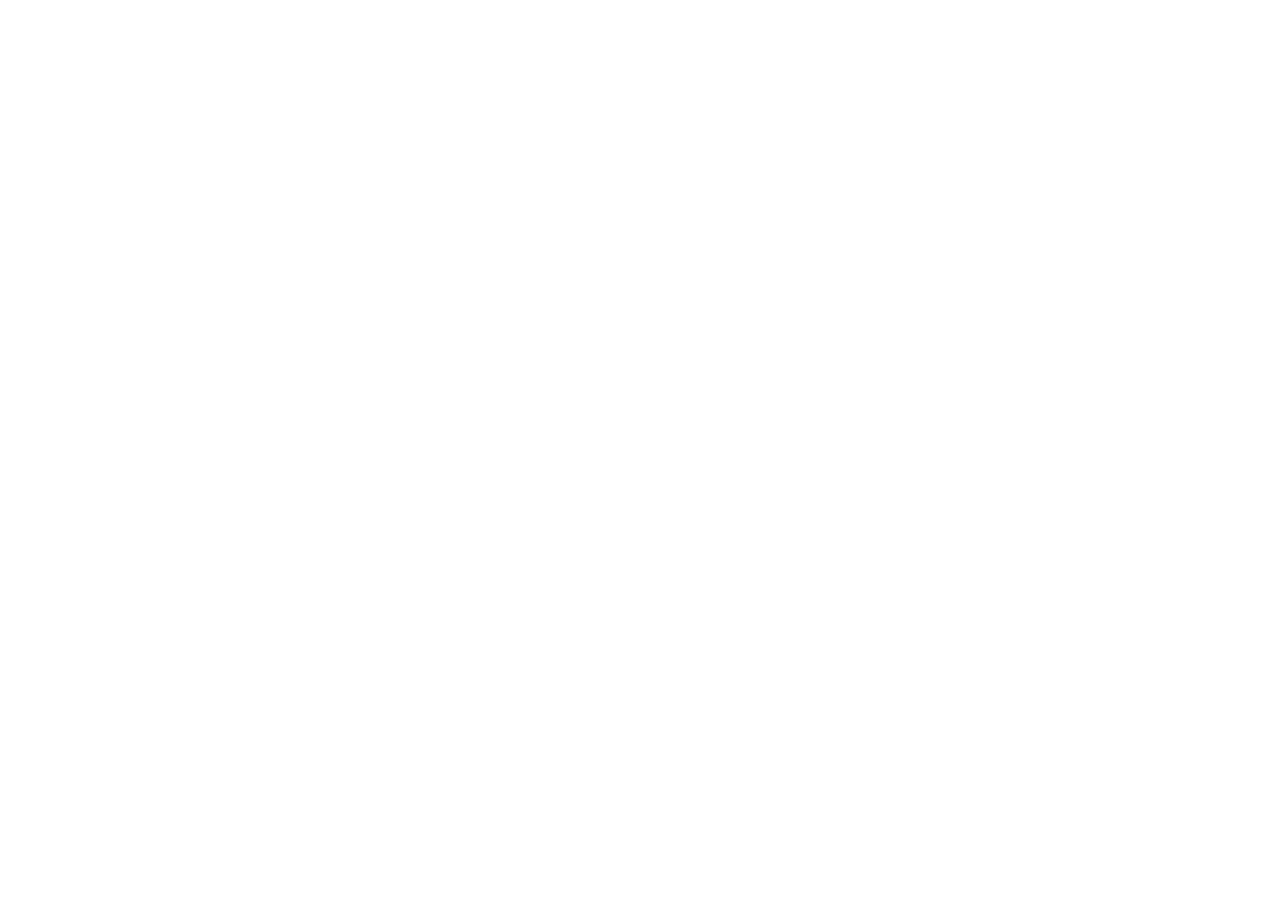
==== index.html @ 7e1f5bae "Add start files to project" ====
<!DOCTYPE html>
<html lang="en">
  <head>
    <meta charset="UTF-8" />
    <meta name="viewport" content="width=device-width, initial-scale=1.0" />
    <meta http-equiv="X-UA-Compatible" content="ie=edge" />
    <title>Merry Christmas 2019</title>
    <link
      href="https://fonts.googleapis.com/css?family=Press+Start+2P"
      rel="stylesheet"
    />
    <link rel="stylesheet" href="/src/style.css" />
  </head>
  <body>
    <script src="/src/index.js"></script>
  </body>
</html>
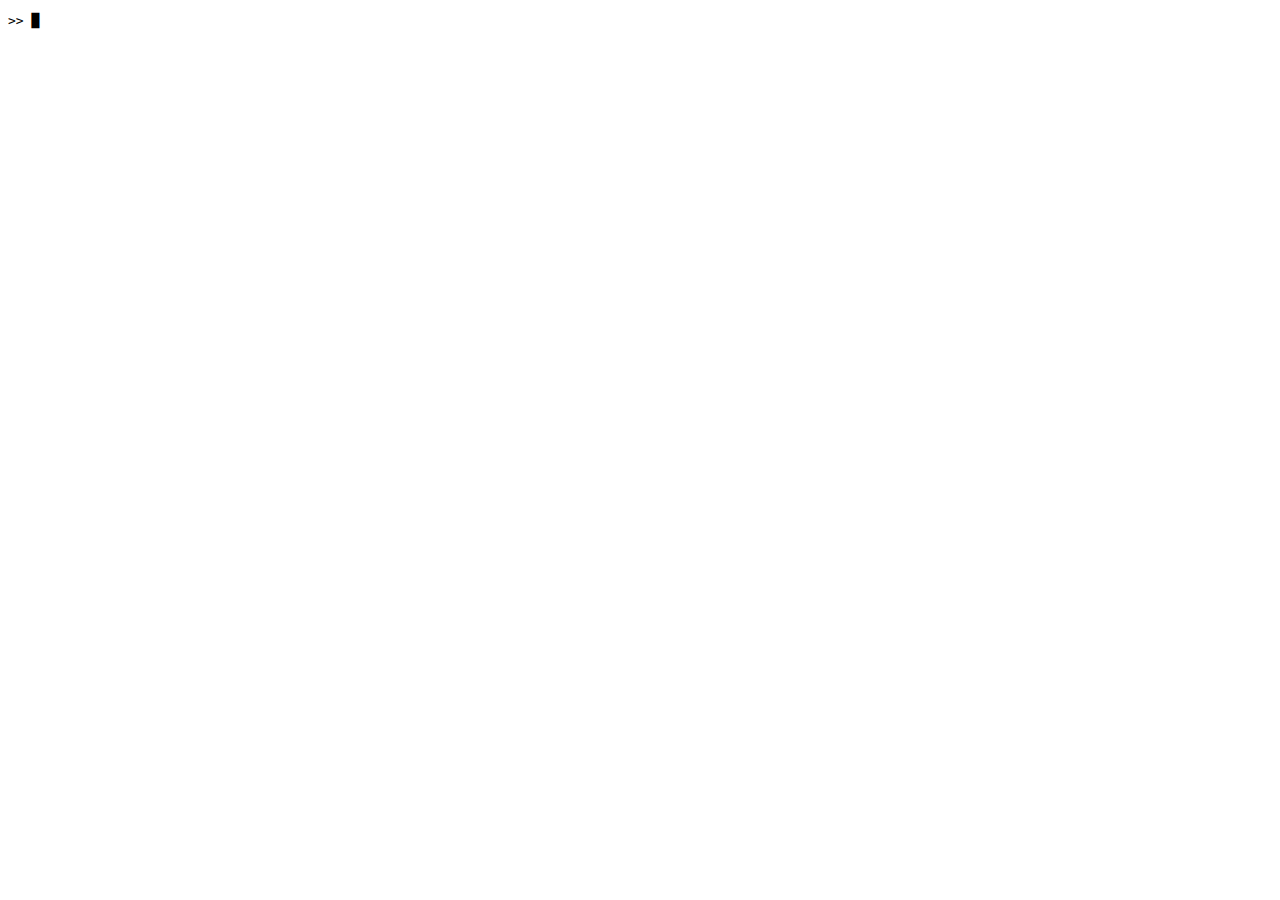
==== commit dc4b517e: "Add Typing library to text" ====
--- a/index.html
+++ b/index.html
@@ -9,9 +9,20 @@
       href="https://fonts.googleapis.com/css?family=Press+Start+2P"
       rel="stylesheet"
     />
+    <link rel="stylesheet" href="/src/css/text-style.css" />
+    <link rel="stylesheet" href="/src/css/text-cursor.css" />
     <link rel="stylesheet" href="/src/style.css" />
   </head>
   <body>
+    <p id="line1" class="hidden">
+      Your mission, should you choose to accept it:
+    </p>
+    <p id="line2" class="hidden">Use your JavaScript coding knowledge.</p>
+    <p id="line3" class="hidden">Finish this challenge!</p>
+    <p id="cursor-line" class="visible">
+      &gt;&gt; <span class="typed-cursor">&#9608;</span>
+    </p>
+    <script src="/src/js/typing.js"></script>
     <script src="/src/index.js"></script>
   </body>
 </html>
--- a/src/css/text-style.css
+++ b/src/css/text-style.css
@@ -0,0 +1,3 @@
+body {
+  font-family: monospace;
+}
--- a/src/css/text-cursor.css
+++ b/src/css/text-cursor.css
@@ -0,0 +1,40 @@
+.hidden {
+  display: none;
+  visibility: hidden;
+}
+
+/* ----- blinking cursor animation ----- */
+.typed-cursor{
+  opacity: 1;
+  -webkit-animation: blink 0.95s infinite;
+  -moz-animation: blink 0.95s infinite;
+  -ms-animation: blink 0.95s infinite;
+  -o-animation: blink 0.95s infinite;
+  animation: blink 0.95s infinite;
+}
+
+@-keyframes blink{
+  0% { opacity:1; }
+  50% { opacity:0; }
+  100% { opacity:1; }
+}
+@-webkit-keyframes blink{
+  0% { opacity:1; }
+  50% { opacity:0; }
+  100% { opacity:1; }
+}
+@-moz-keyframes blink{
+  0% { opacity:1; }
+  50% { opacity:0; }
+  100% { opacity:1; }
+}
+@-ms-keyframes blink{
+  0% { opacity:1; }
+  50% { opacity:0; }
+  100% { opacity:1; }
+}
+@-o-keyframes blink{
+  0% { opacity:1; }
+  50% { opacity:0; }
+  100% { opacity:1; }
+}
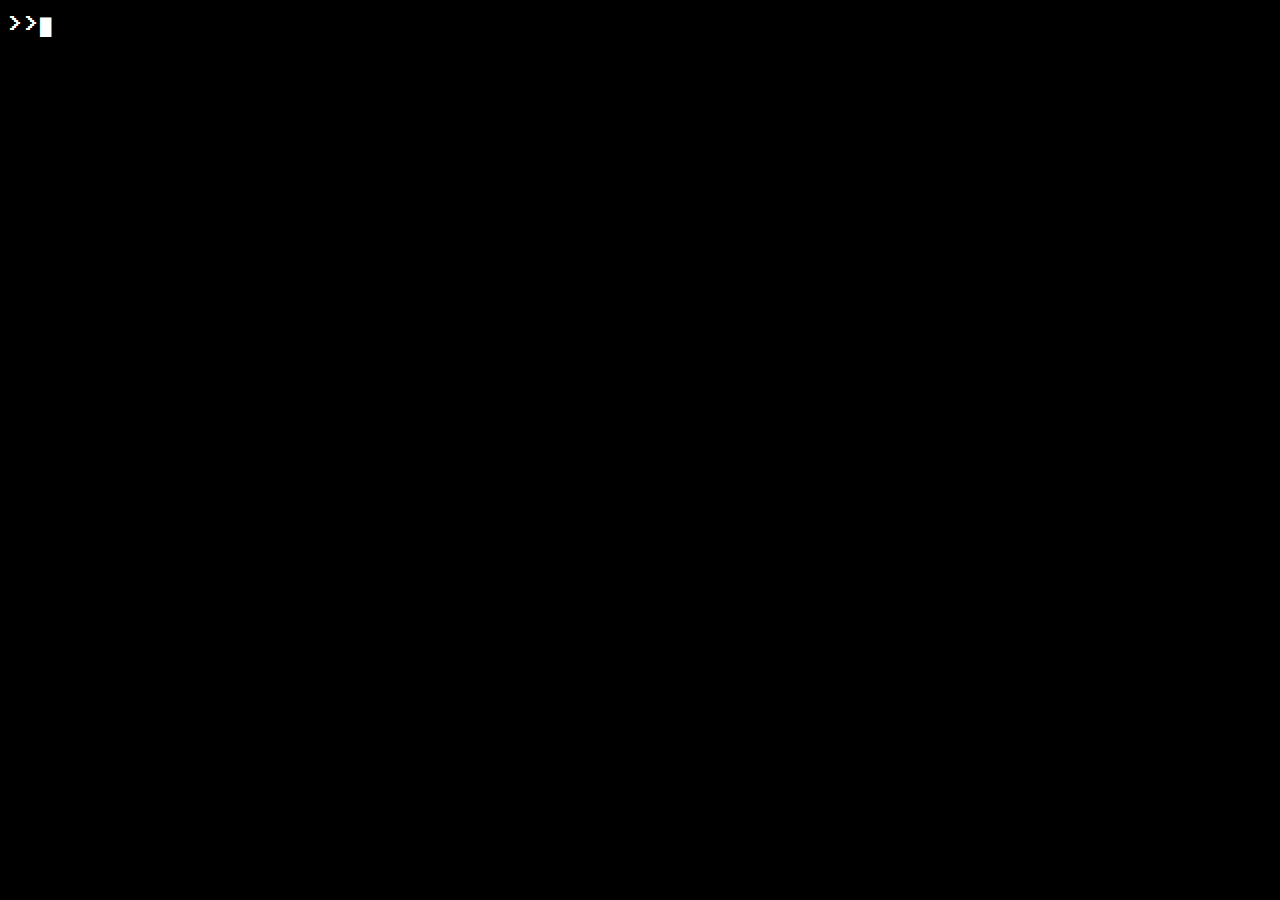
==== commit 65ff820c: "Add animated christmas message" ====
--- a/index.html
+++ b/index.html
@@ -4,25 +4,44 @@
     <meta charset="UTF-8" />
     <meta name="viewport" content="width=device-width, initial-scale=1.0" />
     <meta http-equiv="X-UA-Compatible" content="ie=edge" />
-    <title>Merry Christmas 2019</title>
+    <title>Seasons Greetings</title>
     <link
       href="https://fonts.googleapis.com/css?family=Press+Start+2P"
       rel="stylesheet"
     />
+    <link rel="stylesheet" href="/src/css/text-cursor.css" />
     <link rel="stylesheet" href="/src/css/text-style.css" />
-    <link rel="stylesheet" href="/src/css/text-cursor.css" />
-    <link rel="stylesheet" href="/src/style.css" />
   </head>
   <body>
     <p id="line1" class="hidden">
-      Your mission, should you choose to accept it:
+      We finally did it! We made the big move to NL and in winter no less.
     </p>
-    <p id="line2" class="hidden">Use your JavaScript coding knowledge.</p>
-    <p id="line3" class="hidden">Finish this challenge!</p>
+    <p id="line2" class="hidden">
+      Closer to all of you, who are our friends and family.
+    </p>
+    <p id="line3" class="hidden">And for who we care so much.</p>
+    <p id="line4" class="hidden">
+      As the year slowly draws to an end. We look forward to all the new
+      adventures,
+    </p>
+    <p id="line5" class="hidden">
+      that await us in the year and decade to come
+    </p>
+    <p id="line6" class="hidden">
+      So from our little family to you and all of yours....
+    </p>
+    <p id="line7" class="hidden">
+      we would like to say....<a
+        class="typed-cursor"
+        href="snowfall.html"
+        target="_blank"
+        >[CLICK HERE!]</a
+      >
+    </p>
     <p id="cursor-line" class="visible">
-      &gt;&gt; <span class="typed-cursor">&#9608;</span>
+      &gt;&gt;<span class="typed-cursor">&#9608;</span>
     </p>
+
     <script src="/src/js/typing.js"></script>
-    <script src="/src/index.js"></script>
   </body>
 </html>
--- a/src/css/text-style.css
+++ b/src/css/text-style.css
@@ -1,3 +1,15 @@
 body {
-  font-family: monospace;
+  color: white;
+  background-color: black;
+  font-family: 'Press Start 2P', Arial, Helvetica, sans-serif;
 }
+
+a {
+  color: white;
+  text-decoration: none;
+}
+
+#line8 {
+  font-size: 2rem;
+  margin: 0 auto;
+}
